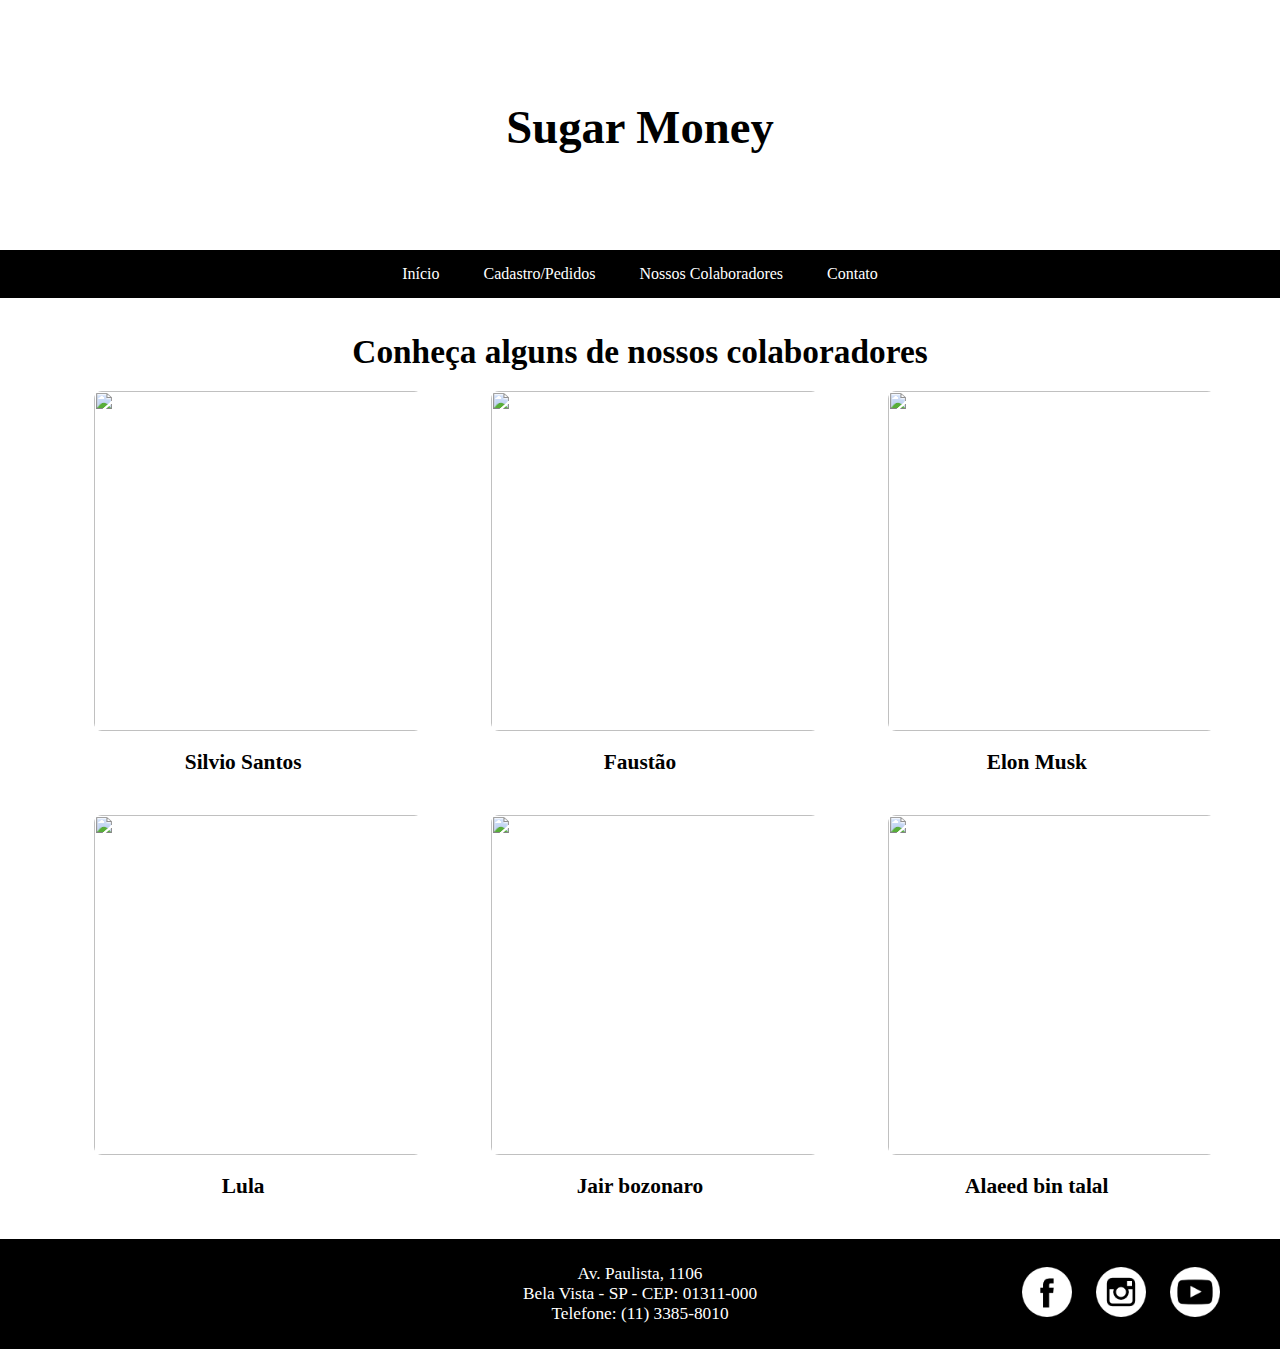
==== colab.html @ 2cbb4a27 "alterações" ====
<!DOCTYPE html>
<html lang="pt-br">
<head>
    <meta charset="UTF-8">
    <meta http-equiv="X-UA-Compatible" content="IE=edge">
    <meta name="viewport" content="width=device-width, initial-scale=1.0">
    <title>Sugar Money</title>

    <link rel="stylesheet" href="/css/style.css">
</head>
<body>
    <header>
        <a id="abrir" href="#" onclick="abrir()">&#9776;</a>
        <h1>Sugar Money</h1>
    </header>
    <nav>
        <a id="fechar" href="#" onclick="fechar()">&times;</a>
        <ul>
            <li><a href="index.html">Início</a>
                <a href="cadastro.html">Cadastro/Pedidos</a>
                <a href="colab.html">Nossos Colaboradores</a>
                <a href="contato.html">Contato</a>
            </li>
        </ul>
    </nav>

    <main>
    <h2>Conheça alguns de nossos colaboradores</h2>
    <div id="linha">
        <div id="colaboradores">
            <div id="imgcolab">
                <img src="https://odia.ig.com.br/_midias/jpg/2022/04/25/1669291_silvio_santos_tem_plano_de_transferir_e_624x600_3-25016671.jpg" alt="">
                <h3>Silvio Santos</h4>
            </div>
        </div>

        <div id="colaboradores">
            <div id="imgcolab">
                <img src="https://static1.purepeople.com.br/articles/8/31/99/38/@/3609345-faustao-recusou-gravar-video-curto-e-edi-624x600-1.jpg" alt="">
                <h3>Faustão</h3>
            </div>
        </div>

        <div id="colaboradores">
            <div id="imgcolab">
                <img src="https://pi.tedcdn.com/r/talkstar-photos.s3.amazonaws.com/uploads/4f1a09bf-6f64-4d33-8290-f4f59d2d81bd/ElonMusk_2017-stageshot.jpg" alt="">
                <h3>Elon Musk</h4>
            </div>
        </div>
    </div>





    <div id="linha">
        <div id="colaboradores">
            <div id="imgcolab">
                <img src="https://classic.exame.com/wp-content/uploads/2021/05/LULA-RICARDO-STUCKERT.jpg?quality=70&strip=info&w=1024" alt="">
                <h3>Lula</h4>
            </div>
        </div>

        <div id="colaboradores">
            <div id="imgcolab">
                <img src="https://jpimg.com.br/uploads/2021/11/fta20211124311.jpg" alt="">
                <h3>Jair bozonaro</h3>
            </div>
        </div>

        <div id="colaboradores">
            <div id="imgcolab">
                <img src="https://www.revistainternet.com.br/wp-content/uploads/2011/12/PrinceAlwaleedbinTalal-twitter.jpg" alt="">
                <h3>Alaeed bin talal</h4>
            </div>
        </div>
    </div>

    

    </main>

    <footer>
        <div id="endereco">
            Av. Paulista, 1106 <br>
            Bela Vista - SP - CEP: 01311-000 <br>
            Telefone: (11) 3385-8010


        </div>

        <div id="redes"> 
            <ul>
                <li><a href="http://www.facebook.com"target="_blank"><img src="img/facebook.png" alt="Acesse nosso facebook"></a></li>
                <li><a href="http://www.instagram.com"target="_blank"><img src="img/instagram.png" alt="Acesse nosso instagram"></a></li>
                <li><a href="http://www.youtube.com"target="_blank"><img src="img/youtube.png" alt="Acesse nosso canal no youtube"></a></li>
            </ul>
        </div>

    </footer>

    <script>
        function abrir(){
            document.getElementsByTagName("nav")[0].style.left="0px";
        }

        function fechar(){
            document.getElementsByTagName("nav")[0].style.left="-200px";
        }
    </script>

    <!-- <script src="javascript/js.js"></script> -->
</body>
</html>
---- css/style.css ----
* {
  margin: 0px;
  padding: 0px;
  box-sizing: border-box;
}

header {
  height: 250px;
  background-image: url("https://s1.1zoom.me/big3/525/Dollars_Banknotes_Money_443093.jpg");
  background-size: 100%;
  padding-top: 100px;
  text-align: center;
}

nav {
  background-color: black;
  padding: 10px;
  text-align: center;
  transition: ease 0.5s;
}
nav ul li {
  display: inline-block;
  margin: 5px;
  font-size: 12pt;
}

nav ul li a {
  color: white;
  font-family: "Times new Romam";
  text-decoration: none;
  margin: 20px;
}

h1 {
  font-size: 35pt;
  font-family: "Verdana";
  text-shadow: 3px 2 3px 5px rgb(43, 40, 40);
}

h2 {
  font-size: 25pt;
  font-family: "verdana";
  text-align: center;
  padding-top: 15px;
}

h3 {
  padding: 20px;
  font-size: 16pt;
  font-family: "verdana";
  text-align: center;
  padding-top: 15px;
}

h4 {
  font-size: 15pt;
  text-align: left;
  margin-left: 190px;
}

main {
  padding: 20px;
  background-color: white;
}

main p {
  padding-top: 5px;
  margin: 4px;
  width: 75%;
  margin-left: auto;
  margin-right: auto;
  text-align: left;
  font-family: "times new romam";
  font-size: 15pt;
  line-height: 25px;
}

footer {
  background-color: black;
  display: flex;
  flex-direction: row;
  justify-content: center;
  align-items: center;
  height: 110px;
}

#endereco {
  font-family: "Times new romam";
  font-size: 13pt;
  color: white;
  width: 300px;
  text-align: center;
}

#redes {
  position: absolute;
  right: 50px;
}

#redes ul {
  list-style: none;
}

#redes ul li {
  display: inline-block;
  margin: 10px;
}

#redes ul li a img {
  width: 50px;
  height: 50px;
}

#imgInicio {
  text-align: center;
}

#imgInicio img {
  width: 380px;
  height: 300px;
  border-radius: 60px;
  /* opacity: 0.7; */
  margin: 20px;
  transition: ease 1s;
}

#imgInicio img:hover {
  cursor: pointer;
  transform: scale(1);
}

#daddies {
  text-align: left;
  margin-left: 180px;
}

#linha-horizontal1 {
  width: 950px;
  border: 1px solid #000;
  margin-left: auto;
  margin-right: auto;
}

#linha-horizontal2 {
  width: 400px;
  border: 1px dashed #000;
  margin-left: 180px;
  margin-right: auto;
}

/*                        CADASTRO               */
main form {
  width: 40%;
  margin-left: auto;
  margin-right: auto;
  padding: 30px;
  box-shadow: 5px 5px 15px silver;
}

main form input,
main form select,
main form textarea {
  width: 100%;
  padding: 8px;
  margin-bottom: 8px;
  font-family: "Times new romam";
  border: 0px;
  border-bottom: 1px solid black;
  outline: 0px;
  background-color: rgb(248, 241, 241);
}

main form input[type="tel"],
[type="email"] {
  width: 49%;
}

main form input[type="number"] {
  width: 15%;
}
/* main form input[type="email"],
main form select {
  width: 49%;
} */

#enderecocad {
  height: 33px;
  width: 84%;
  padding: 8px;
  margin-bottom: 9px;
  font-family: "times new roman";
  border: 0px;
  border-bottom: 1px solid black;
  outline: 0px;
  color: black;
}

/*                                  SUGAR                     */
#linha {
  display: flex;
  flex-direction: row;
  flex-wrap: wrap;
  justify-content: center;
  align-items: center;
}

#linha #colaboradores {
  width: 32%;
  margin: 0px;
  display: flex;
  flex-direction: row;
}

#linha #colaboradores #imgcolab,
#linha #colaboradores #descricao {
  padding-top: 20px;
  width: 75%;
  margin-left: auto;
  margin-right: auto;
  transition: ease 0.5s;
}

#linha #colaboradores #imgcolab img {
  width: 110%;
  height: 340px;
  border-radius: 8px;
}

#ppedido{
  font-size: 12pt;
  width:100%;
  text-align: center;
}
/* ========================================== Área de responsividade =============================================== */
#abrir,
#fechar {
  display: none;
}

/* Telas de smartphones */
@media (min-width: 0px) and (max-width: 576px) {
  header {
    width: 100%;
    height: 200px;
    background-position-y: -150px;
    background-size: 190%;
    padding-top: 90px;
  }
  h1 {
    font-size: 25pt;
  }

  nav {
    width: 200px;
    height: 100vh; /* Viewport height (altura do dispositivo */
    position: absolute;
    top: 0px;
    left: -200px;
    padding-top: 160px;
  }

  nav ul li {
    display: block;
    text-align: left;
    margin-bottom: 35px;
  }

  nav ul li a {
    font-size: 15pt;

  }

  #abrir {
    background-color: black;
    padding: 0px;
    font-size: 20pt;
    display: block;
    text-decoration: none;
    color: white;
    width: 35px;
    position: absolute;
    top: 5px;
    left: 5px;
  }

  #fechar {
    position: absolute;
    top: 5px;
    right: 5px;
    font-size: 30pt;
    color: white;
    text-decoration: none;
    cursor: pointer;
    display: block;
    width: 50px;
  }

  #imgInicio img {
    width: 80%;
    height: 90%;
    border-radius: 70px;
  }

  #imgInicio img:hover {
    opacity: 1;
    width: 90%;
    height: 100%;
  }

  footer {
    display: block;
    text-align: center;
    padding: 0px;
  }

  footer #redes {
    position: relative;
    right: auto;
  }

  #endereco,
  #rede {
    margin-right: auto;
    margin-left: auto;
  }

  /* #imghistoria img {
    width: 46%;
    height: auto;
  } */

  #linha {
    flex-direction: column;
  }

  #linha #colaboradores {
    width: 100%;
    flex-direction: column;
  }

  #linha #colaboradores #imgcolab,
  #linha #colaboradores #descricao {
    width: 90%;
    margin: 10px;
    transition: ease 0.5s;
  }

  main form {
    width: 90%;
  }
  
  main form input[type=number]{
    width:15%
  }
  #enderecocad{
    width: 80%;
  }
}
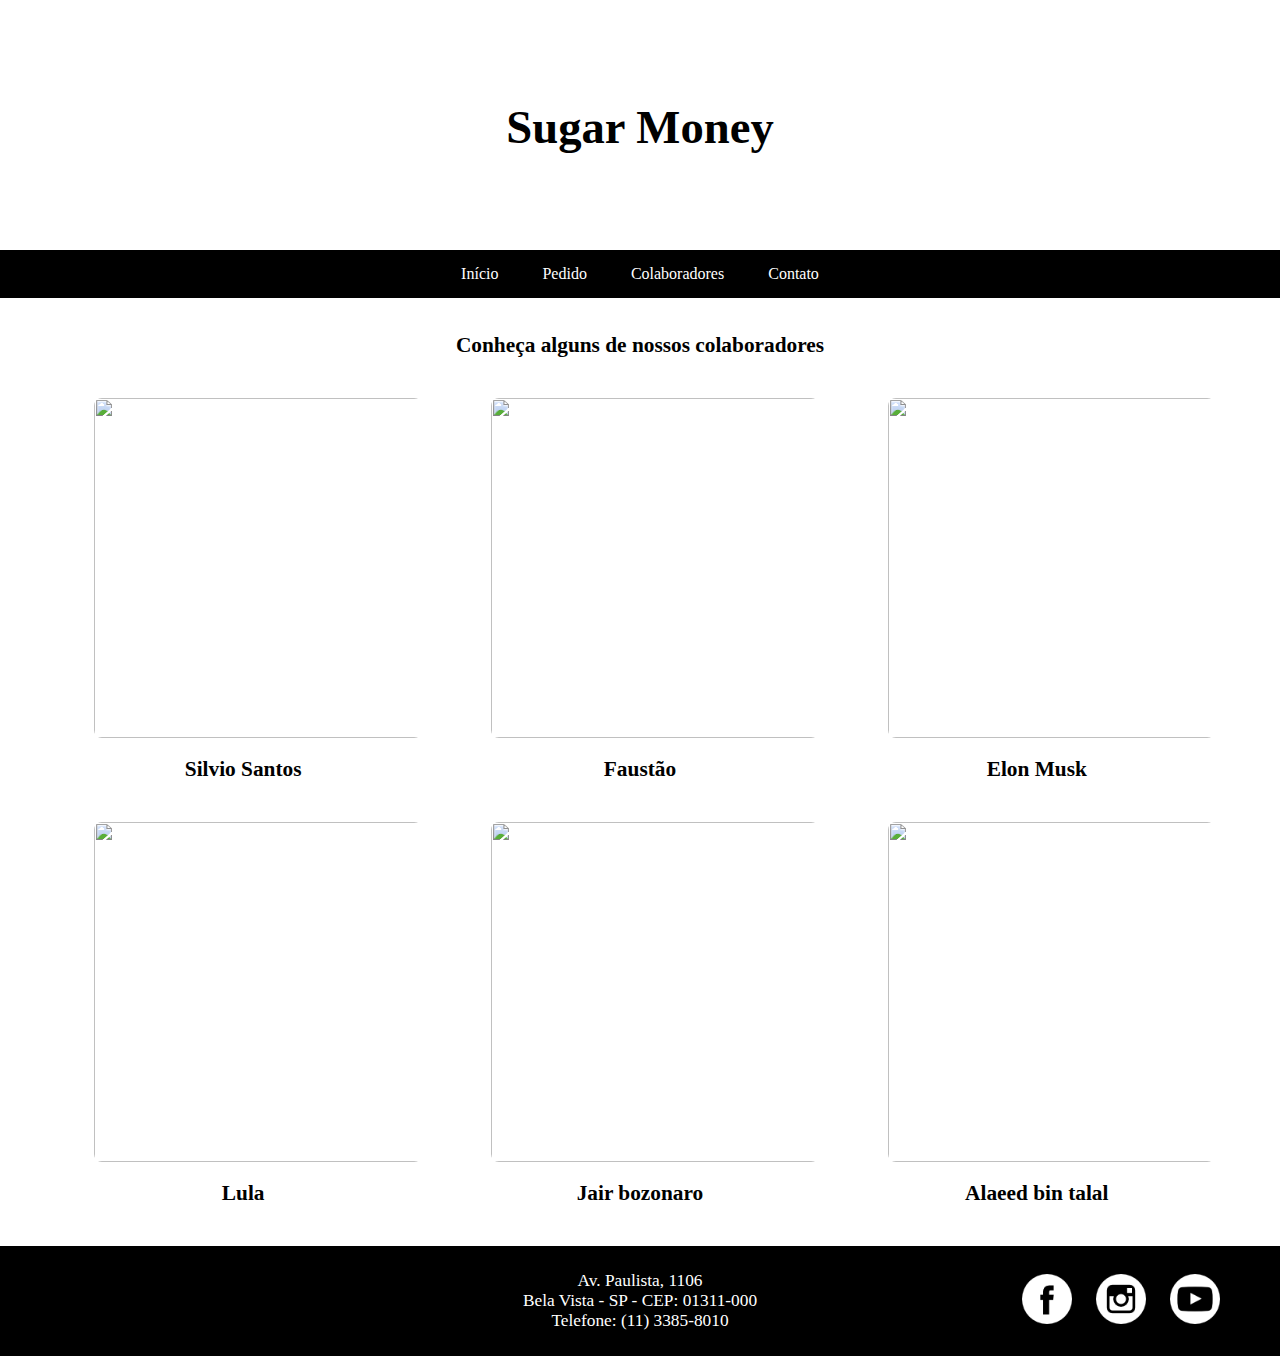
==== commit c2d76075: "alterações" ====
--- a/colab.html
+++ b/colab.html
@@ -17,15 +17,15 @@
         <a id="fechar" href="#" onclick="fechar()">&times;</a>
         <ul>
             <li><a href="index.html">Início</a>
-                <a href="cadastro.html">Cadastro/Pedidos</a>
-                <a href="colab.html">Nossos Colaboradores</a>
+                <a href="pedido.html">Pedido</a>
+                <a href="sugar.html">Colaboradores</a>
                 <a href="contato.html">Contato</a>
             </li>
         </ul>
     </nav>
 
     <main>
-    <h2>Conheça alguns de nossos colaboradores</h2>
+    <h3>Conheça alguns de nossos colaboradores</h3>
     <div id="linha">
         <div id="colaboradores">
             <div id="imgcolab">
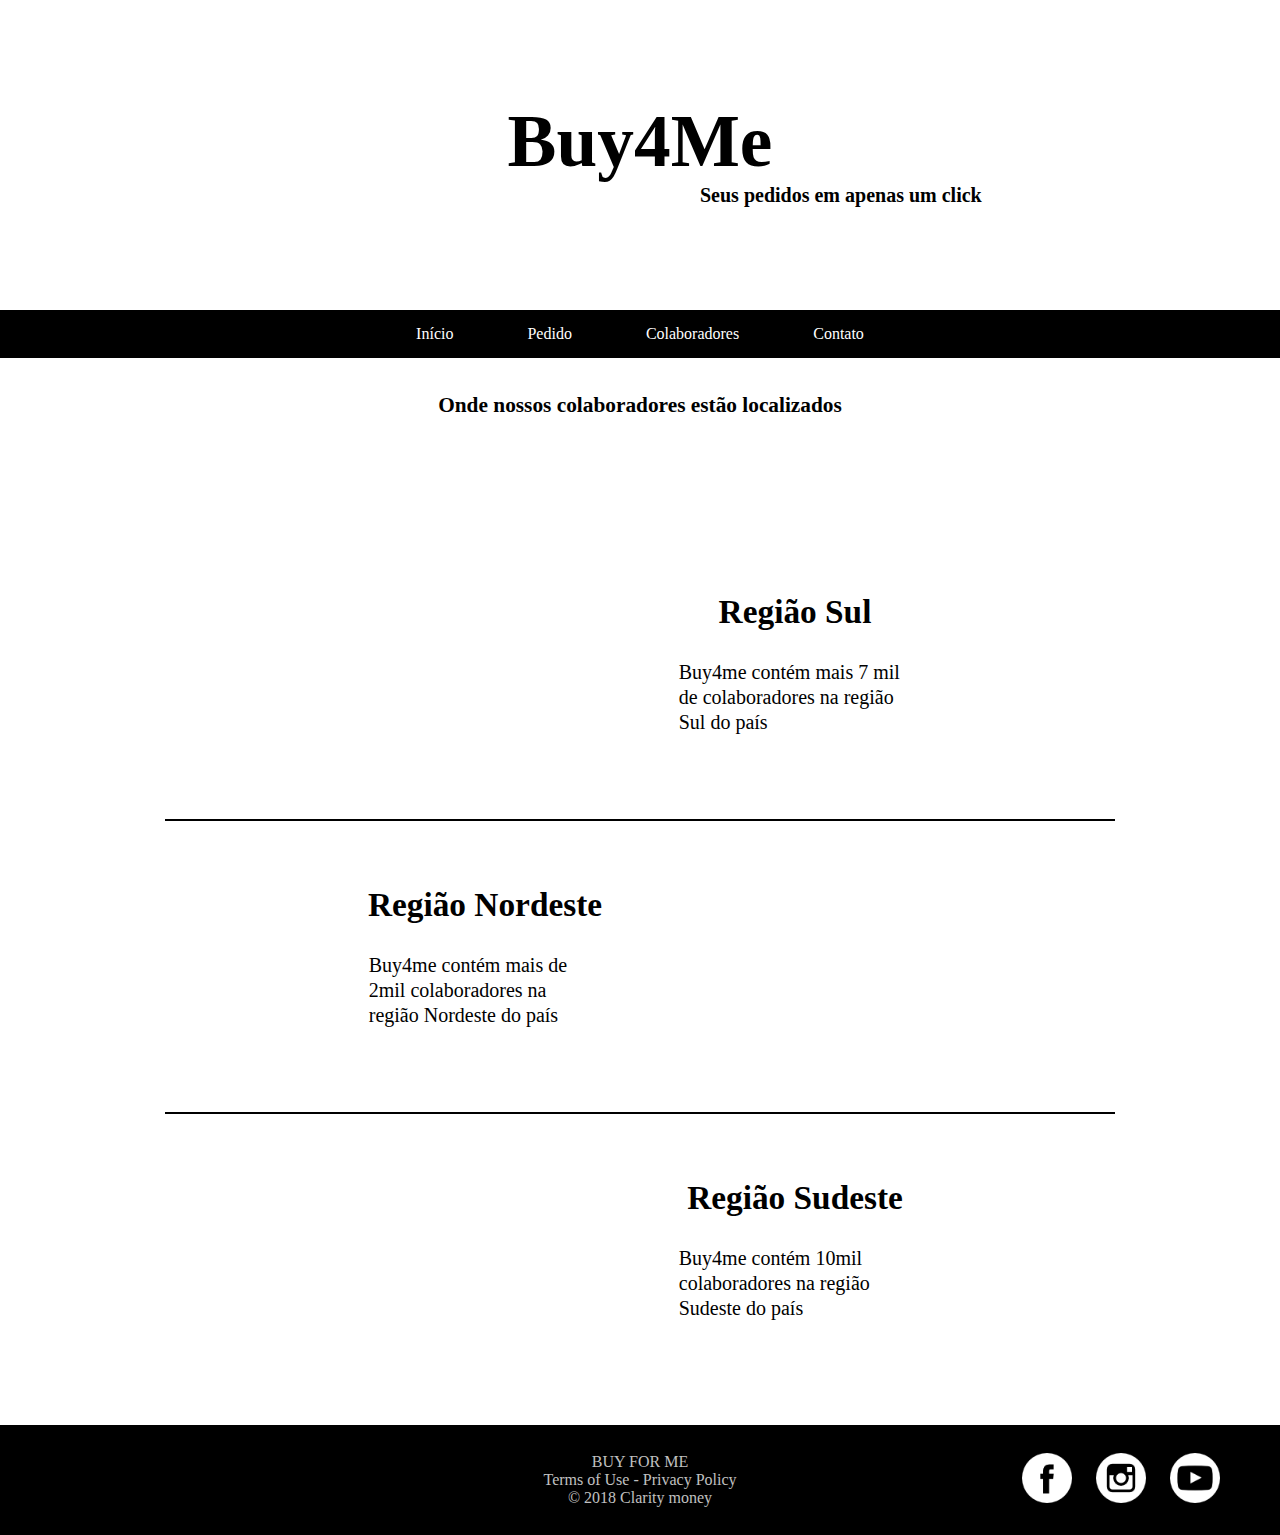
==== commit 07fe30db: "finalização do projeto" ====
--- a/colab.html
+++ b/colab.html
@@ -4,89 +4,77 @@
     <meta charset="UTF-8">
     <meta http-equiv="X-UA-Compatible" content="IE=edge">
     <meta name="viewport" content="width=device-width, initial-scale=1.0">
-    <title>Sugar Money</title>
+    <title>Buy4Me</title>
 
     <link rel="stylesheet" href="/css/style.css">
 </head>
 <body>
     <header>
-        <a id="abrir" href="#" onclick="abrir()">&#9776;</a>
-        <h1>Sugar Money</h1>
+      
+        <h1>Buy4Me</h1>
+        <h4>Seus pedidos em apenas um click</h4>
     </header>
     <nav>
-        <a id="fechar" href="#" onclick="fechar()">&times;</a>
         <ul>
             <li><a href="index.html">Início</a>
                 <a href="pedido.html">Pedido</a>
-                <a href="sugar.html">Colaboradores</a>
+                <a href="colab.html">Colaboradores</a>
                 <a href="contato.html">Contato</a>
             </li>
         </ul>
     </nav>
 
     <main>
-    <h3>Conheça alguns de nossos colaboradores</h3>
-    <div id="linha">
-        <div id="colaboradores">
+    <h3>Onde nossos colaboradores estão localizados</h3>
+    <br><br><br><br><br>
+        <div id="linhacolab">
             <div id="imgcolab">
-                <img src="https://odia.ig.com.br/_midias/jpg/2022/04/25/1669291_silvio_santos_tem_plano_de_transferir_e_624x600_3-25016671.jpg" alt="">
-                <h3>Silvio Santos</h4>
+                <img src="https://upload.wikimedia.org/wikipedia/commons/0/09/Mapa_Regiao_Sul_do_Brasil_%28somente%29.PNG" alt="">
+            </div>
+
+            <div id="desccolab">
+                <h3>Região Sul</h3>
+                <p><span>Buy4me contém mais 7 mil de  colaboradores na região Sul do país</span></p>
+            </div>
+        </div>
+        
+        <div id="linha-horizontal1"></div>
+
+        <div id="linhacolab">
+            <div id="desccolab">
+                <h3>Região Nordeste</h3>
+                <p><span>Buy4me contém mais de 2mil colaboradores na região Nordeste do país</span></p>
+            </div>
+
+            <div id="imgcolab">
+                <img src="https://upload.wikimedia.org/wikipedia/commons/thumb/8/86/Regi%C3%A3o_Nordeste.svg/817px-Regi%C3%A3o_Nordeste.svg.png" alt="">
+            </div>
+           </div>
+
+           <div id="linha-horizontal1"></div>
+
+        <div id="linhacolab">
+
+            <div id="imgcolab">
+                <img src="https://upload.wikimedia.org/wikipedia/commons/f/f8/Regi%C3%A3o_Sudeste.png" alt="">
+            </div>
+
+            <div id="desccolab">
+                <h3>Região Sudeste</h3>
+                <p><span>Buy4me contém 10mil colaboradores na região Sudeste do país</span></p>
             </div>
         </div>
 
-        <div id="colaboradores">
-            <div id="imgcolab">
-                <img src="https://static1.purepeople.com.br/articles/8/31/99/38/@/3609345-faustao-recusou-gravar-video-curto-e-edi-624x600-1.jpg" alt="">
-                <h3>Faustão</h3>
-            </div>
-        </div>
-
-        <div id="colaboradores">
-            <div id="imgcolab">
-                <img src="https://pi.tedcdn.com/r/talkstar-photos.s3.amazonaws.com/uploads/4f1a09bf-6f64-4d33-8290-f4f59d2d81bd/ElonMusk_2017-stageshot.jpg" alt="">
-                <h3>Elon Musk</h4>
-            </div>
-        </div>
-    </div>
-
-
-
-
-
-    <div id="linha">
-        <div id="colaboradores">
-            <div id="imgcolab">
-                <img src="https://classic.exame.com/wp-content/uploads/2021/05/LULA-RICARDO-STUCKERT.jpg?quality=70&strip=info&w=1024" alt="">
-                <h3>Lula</h4>
-            </div>
-        </div>
-
-        <div id="colaboradores">
-            <div id="imgcolab">
-                <img src="https://jpimg.com.br/uploads/2021/11/fta20211124311.jpg" alt="">
-                <h3>Jair bozonaro</h3>
-            </div>
-        </div>
-
-        <div id="colaboradores">
-            <div id="imgcolab">
-                <img src="https://www.revistainternet.com.br/wp-content/uploads/2011/12/PrinceAlwaleedbinTalal-twitter.jpg" alt="">
-                <h3>Alaeed bin talal</h4>
-            </div>
-        </div>
-    </div>
-
-    
+        
+  
 
     </main>
 
     <footer>
         <div id="endereco">
-            Av. Paulista, 1106 <br>
-            Bela Vista - SP - CEP: 01311-000 <br>
-            Telefone: (11) 3385-8010
-
-
+            BUY FOR ME <br>
+            Terms of Use - Privacy Policy <br>
+            © 2018 Clarity money
         </div>
 
         <div id="redes"> 
@@ -99,15 +87,6 @@
 
     </footer>
 
-    <script>
-        function abrir(){
-            document.getElementsByTagName("nav")[0].style.left="0px";
-        }
-
-        function fechar(){
-            document.getElementsByTagName("nav")[0].style.left="-200px";
-        }
-    </script>
 
     <!-- <script src="javascript/js.js"></script> -->
 </body>
--- a/css/style.css
+++ b/css/style.css
@@ -5,11 +5,18 @@
 }
 
 header {
-  height: 250px;
-  background-image: url("https://s1.1zoom.me/big3/525/Dollars_Banknotes_Money_443093.jpg");
-  background-size: 100%;
+  height: 310px;
+  background-image: url("https://img.freepik.com/fotos-gratis/mao-segurando-um-cartao-de-credito_23-2148775917.jpg?w=2000");
+  background-size: 95%;
   padding-top: 100px;
-  text-align: center;
+  background-position-y: -290px;
+  background-position-x: -180px;
+  text-align: center;
+}
+
+header h4 {
+  margin-left: 700px;
+  text-shadow: 10px 2px 3px 5px black;
 }
 
 nav {
@@ -28,13 +35,13 @@
   color: white;
   font-family: "Times new Romam";
   text-decoration: none;
-  margin: 20px;
+  margin: 35px;
 }
 
 h1 {
-  font-size: 35pt;
+  font-size: 55pt;
   font-family: "Verdana";
-  text-shadow: 3px 2 3px 5px rgb(43, 40, 40);
+  text-shadow: 3px 2px 3px 5px rgb(43, 40, 40);
 }
 
 h2 {
@@ -58,6 +65,13 @@
   margin-left: 190px;
 }
 
+h5 {
+  font-size: 12pt;
+  text-align: left;
+  margin-left: 190px;
+  font-weight: lighter;
+}
+
 main {
   padding: 20px;
   background-color: white;
@@ -84,12 +98,16 @@
   height: 110px;
 }
 
+#endereco:hover {
+  cursor: pointer;
+}
 #endereco {
   font-family: "Times new romam";
-  font-size: 13pt;
-  color: white;
+  font-size: 12pt;
+  color: silver;
   width: 300px;
   text-align: center;
+  opacity: 1;
 }
 
 #redes {
@@ -126,7 +144,7 @@
 
 #imgInicio img:hover {
   cursor: pointer;
-  transform: scale(1);
+  transform: scale(1.1);
 }
 
 #daddies {
@@ -178,10 +196,6 @@
 main form input[type="number"] {
   width: 15%;
 }
-/* main form input[type="email"],
-main form select {
-  width: 49%;
-} */
 
 #enderecocad {
   height: 33px;
@@ -195,164 +209,83 @@
   color: black;
 }
 
-/*                                  SUGAR                     */
+/*                                  colaboradores                    */
+#linhacolab {
+  display: flex;
+  width: 50%;
+  margin: auto;
+}
+
+#linhacolab #imgcolab,
+#linhacolab #desccolab {
+  width: 100%;
+  height: auto;
+  margin-left: auto;
+  margin-right: auto;
+  padding-bottom: 80px;
+  padding-top: 50px;
+}
+
+#linhacolab #imgcolab img {
+  width: 50%;
+}
+
+#linhacolab #desccolab h3 {
+  font-size: 25pt;
+}
+
+#linhacolab #desccolab p {
+  text-align: left;
+}
+
+/*                                  jsnvsdvnfvnnvx                              */
+
+#ppedido {
+  font-size: 12pt;
+  width: 100%;
+  text-align: center;
+}
+
 #linha {
   display: flex;
-  flex-direction: row;
-  flex-wrap: wrap;
+}
+
+#mapa {
+  width: 50%;
+  margin-left: auto;
+  margin-right: auto;
+}
+
+#mapa iframe {
+  width: 100%;
+  height: 500px;
+}
+
+#titulos {
+  display: flex;
   justify-content: center;
-  align-items: center;
-}
-
-#linha #colaboradores {
-  width: 32%;
-  margin: 0px;
-  display: flex;
-  flex-direction: row;
-}
-
-#linha #colaboradores #imgcolab,
-#linha #colaboradores #descricao {
-  padding-top: 20px;
-  width: 75%;
-  margin-left: auto;
-  margin-right: auto;
-  transition: ease 0.5s;
-}
-
-#linha #colaboradores #imgcolab img {
-  width: 110%;
-  height: 340px;
-  border-radius: 8px;
-}
-
-#ppedido{
-  font-size: 12pt;
-  width:100%;
-  text-align: center;
-}
-/* ========================================== Área de responsividade =============================================== */
-#abrir,
-#fechar {
-  display: none;
-}
-
-/* Telas de smartphones */
-@media (min-width: 0px) and (max-width: 576px) {
-  header {
-    width: 100%;
-    height: 200px;
-    background-position-y: -150px;
-    background-size: 190%;
-    padding-top: 90px;
-  }
-  h1 {
-    font-size: 25pt;
-  }
-
-  nav {
-    width: 200px;
-    height: 100vh; /* Viewport height (altura do dispositivo */
-    position: absolute;
-    top: 0px;
-    left: -200px;
-    padding-top: 160px;
-  }
-
-  nav ul li {
-    display: block;
-    text-align: left;
-    margin-bottom: 35px;
-  }
-
-  nav ul li a {
-    font-size: 15pt;
-
-  }
-
-  #abrir {
-    background-color: black;
-    padding: 0px;
-    font-size: 20pt;
-    display: block;
-    text-decoration: none;
-    color: white;
-    width: 35px;
-    position: absolute;
-    top: 5px;
-    left: 5px;
-  }
-
-  #fechar {
-    position: absolute;
-    top: 5px;
-    right: 5px;
-    font-size: 30pt;
-    color: white;
-    text-decoration: none;
-    cursor: pointer;
-    display: block;
-    width: 50px;
-  }
-
-  #imgInicio img {
-    width: 80%;
-    height: 90%;
-    border-radius: 70px;
-  }
-
-  #imgInicio img:hover {
-    opacity: 1;
-    width: 90%;
-    height: 100%;
-  }
-
-  footer {
-    display: block;
-    text-align: center;
-    padding: 0px;
-  }
-
-  footer #redes {
-    position: relative;
-    right: auto;
-  }
-
-  #endereco,
-  #rede {
-    margin-right: auto;
-    margin-left: auto;
-  }
-
-  /* #imghistoria img {
-    width: 46%;
-    height: auto;
-  } */
-
-  #linha {
-    flex-direction: column;
-  }
-
-  #linha #colaboradores {
-    width: 100%;
-    flex-direction: column;
-  }
-
-  #linha #colaboradores #imgcolab,
-  #linha #colaboradores #descricao {
-    width: 90%;
-    margin: 10px;
-    transition: ease 0.5s;
-  }
-
-  main form {
-    width: 90%;
-  }
-  
-  main form input[type=number]{
-    width:15%
-  }
-  #enderecocad{
-    width: 80%;
-  }
-}
+}
+#titulo1 {
+  margin: 20px;
+  justify-content: left;
+}
+
+#titulo2 {
+  margin: 20px;
+}
+
+#linha #contato {
+  padding-top: 100px;
+}
+#linha #contato h3 {
+  margin-left: 200px;
+  padding-bottom: 50px;
+}
+
+#linha #contato h4 {
+  font-size: 15pt;
+}
+
+#linha #contato h5 {
+  font-size: 14pt;
+}
